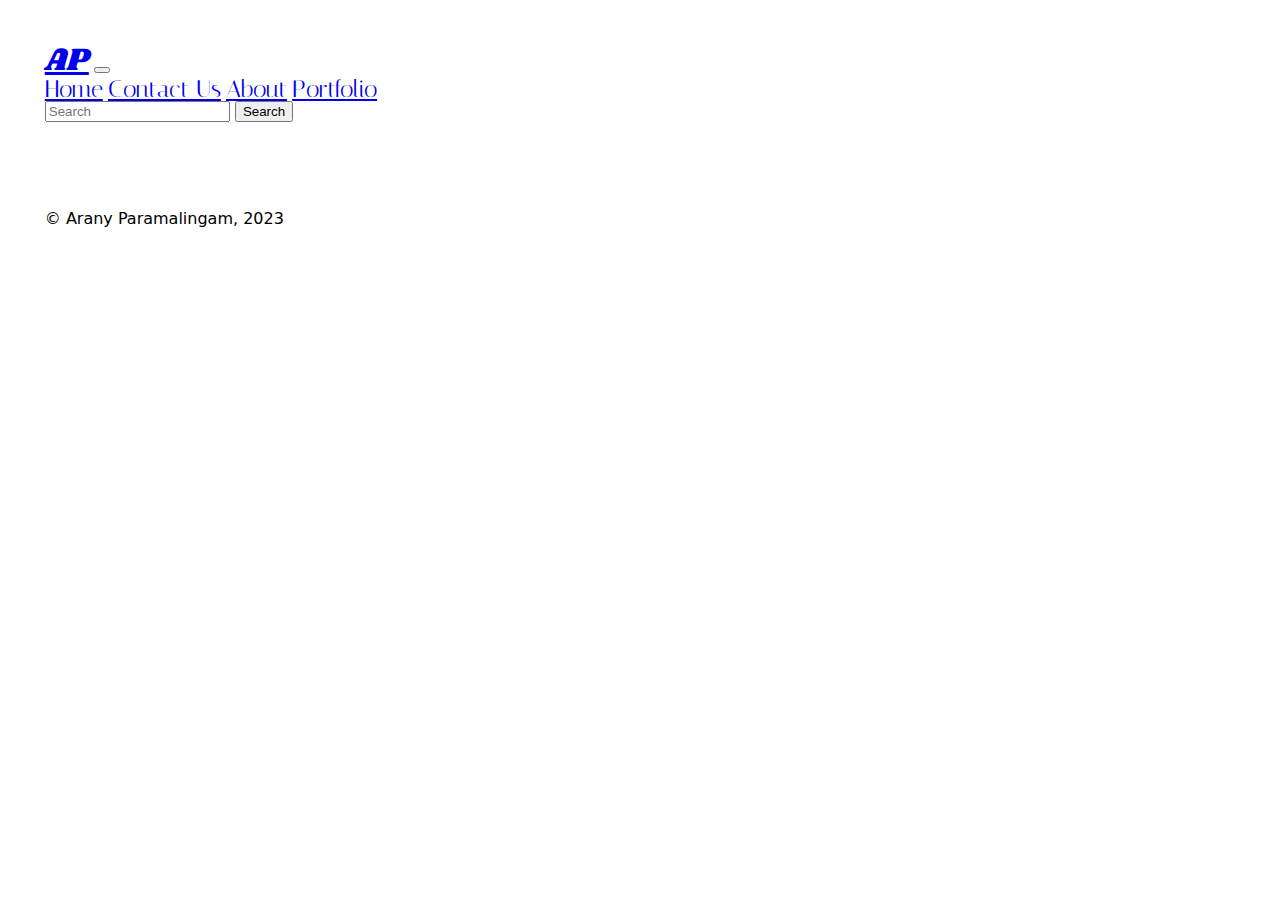
==== index.html @ 890af37b "creates navbar and footer, adds images of wireframes" ====
<!DOCTYPE html>
<html lang="en">
<head>
    <meta charset="UTF-8">
    <meta http-equiv="X-UA-Compatible" content="IE=edge">
    <meta name="viewport" content="width=device-width, initial-scale=1.0">
    
        <!-- Google Fonts-->
        <link rel="preconnect" href="https://fonts.googleapis.com">
        <link rel="preconnect" href="https://fonts.gstatic.com" crossorigin>
        <link href="https://fonts.googleapis.com/css2?family=Italiana&family=Playfair+Display&family=Roboto&family=Shrikhand&display=swap" rel="stylesheet">
         
        <!--Bootstrap CSS-->
        <link href="https://cdn.jsdelivr.net/npm/bootstrap@5.3.0-alpha3/dist/css/bootstrap.min.css" rel="stylesheet" integrity="sha384-KK94CHFLLe+nY2dmCWGMq91rCGa5gtU4mk92HdvYe+M/SXH301p5ILy+dN9+nJOZ" crossorigin="anonymous">

        <!-- Icons & CSS stylesheet -->
         <link rel="stylesheet" href="https://cdnjs.cloudflare.com/ajax/libs/font-awesome/4.7.0/css/font-awesome.min.css">
         <link href="css/reset.css" rel="stylesheet">
         <link href="css/main.css" rel="stylesheet">
    
    <title>Portfolio</title>
</head>
<body>
    <!--main with wrapper-->
    <main id="main container-sm">
        <!--Skip links for accessibility guidlines-->
        <ul role="list" class="skip-links">
            <li role="listitem" ><a href="#nav" aria-label="Skip to the Navigation">Skip to nav</a></li>
            <li role="listitem"><a href="#main" aria-label="Skip to main">Skip to main content</a></li>
            <li role="listitem"><a href="#footer" aria-label="Skip to the welcome section">Skip to footer</a></li>
          </ul>
        <header>
            <!--Navbar from bootstrap, changed colors and list items-->
            <nav id="nav" class="navbar navbar-expand-sm bg-info text-white padding-on-text">
                <div class="container-fluid">
                  <a class="navbar-brand text-white logo" href="#">AP</a>
                  <button class="navbar-toggler" type="button" data-bs-toggle="collapse" data-bs-target="#navbarSupportedContent" aria-controls="navbarSupportedContent" aria-expanded="false" aria-label="Toggle navigation">
                    <span class="navbar-toggler-icon"></span>
                  </button>
                  <div class="collapse navbar-collapse" id="navbarSupportedContent">
                    <ul class="navbar-nav me-auto mb-2 mb-lg-0">
                      <li class="nav-item">
                        <a class="nav-link active text-white navfont" aria-current="page" href="home.html">Home</a>
                        <a class="nav-link active text-white navfont" aria-current="page" href="contact.html">Contact Us</a>
                        <a class="nav-link active text-white navfont" aria-current="page" href="about-us.html">About</a>
                        <a class="nav-link active text-white navfont" aria-current="page" href="portfolio.html">Portfolio</a>
                      </li>
                    </ul>
                    <form class="d-flex" role="search">
                      <input class="form-control me-2" type="search" placeholder="Search" aria-label="Search">
                      <button class="btn btn-outline-success" type="submit">Search</button>
                    </form>
                  </div>
                </div>
              </nav>
        </header>
    </main>

    <!--Foter with copyright-->
    <footer id="footer" class="padding-on-text">
        <p>&#169; Arany Paramalingam, 2023</p>
    </footer>

    <!--bootstrap script-->
    <script src="https://cdn.jsdelivr.net/npm/bootstrap@5.3.0-alpha3/dist/js/bootstrap.bundle.min.js" integrity="sha384-ENjdO4Dr2bkBIFxQpeoTz1HIcje39Wm4jDKdf19U8gI4ddQ3GYNS7NTKfAdVQSZe" crossorigin="anonymous"></script>
</body>
</html>
---- css/main.css ----
html {
    box-sizing: border-box;
    font-size: 16px;
    font-family: system-ui, -apple-system, BlinkMacSystemFont, 'Segoe UI', Roboto, Oxygen, Ubuntu, Cantarell, 'Open Sans', 'Helvetica Neue', sans-serif;
}

/*styling skip links and referneced https://css-tricks.com/how-to-create-a-skip-to-content-link/ */

/*skip links list*/
.skip-links{
    list-style: none;
    margin: 0;
    padding: 0;
}

/*making skip links be hidding and appear when tab is pressed*/
.skip-links a{
background: #826cff;
    color: #f3f7ff;
    border: 1px solid white;
    height: 30px;
    left: 0%;
    padding: 3px;
    position: absolute;
    transform: translateY(-100%);
    transition: transform 0.3s;
    font-size: 15px;
    font-family: 'Caveat', cursive;
}

/*transformstion for skip-links*/
.skip-links a:focus {
    transform: translateY(0%);
}

.logo {
    font-family: 'Shrikhand', cursive;
    font-size: 2rem;
}

.navfont {
    font-family: 'Italiana', serif;
    font-size: 1.5rem;
}

.padding-on-text {
    padding: 3.5%;
}
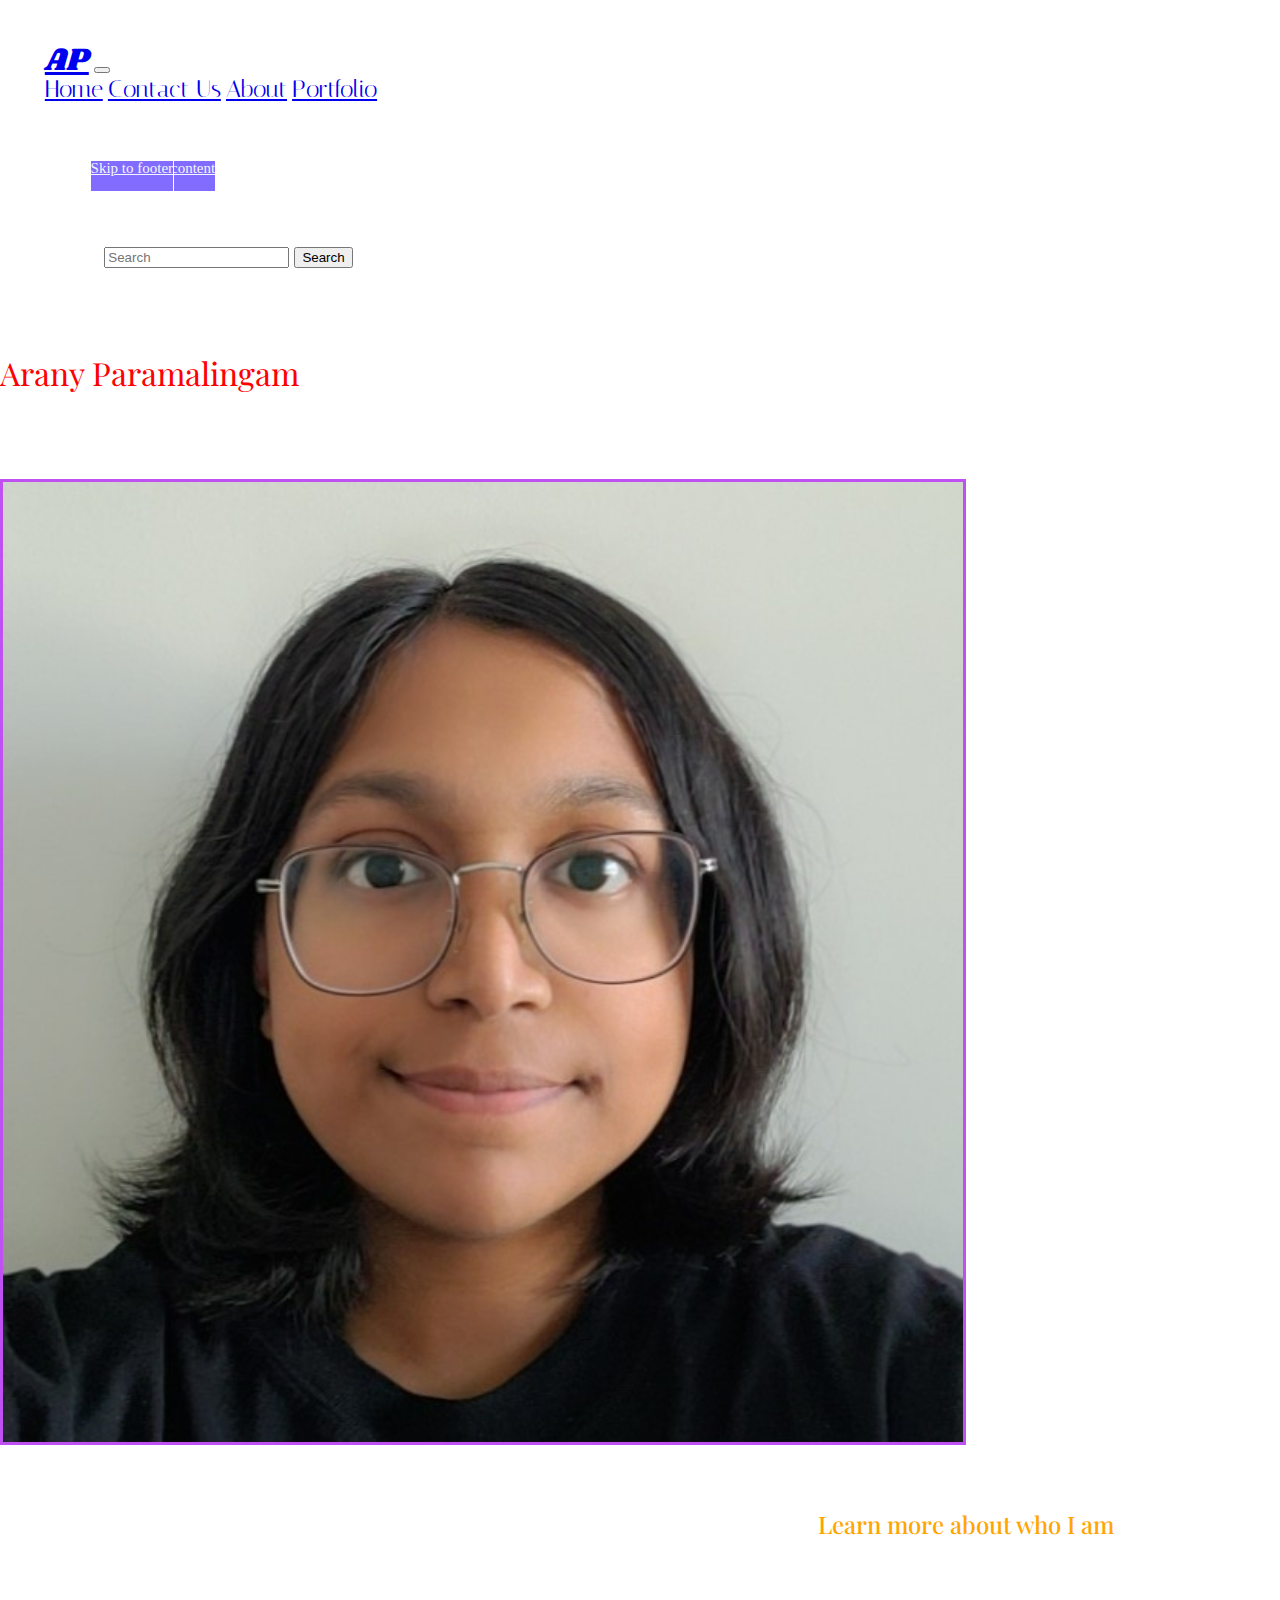
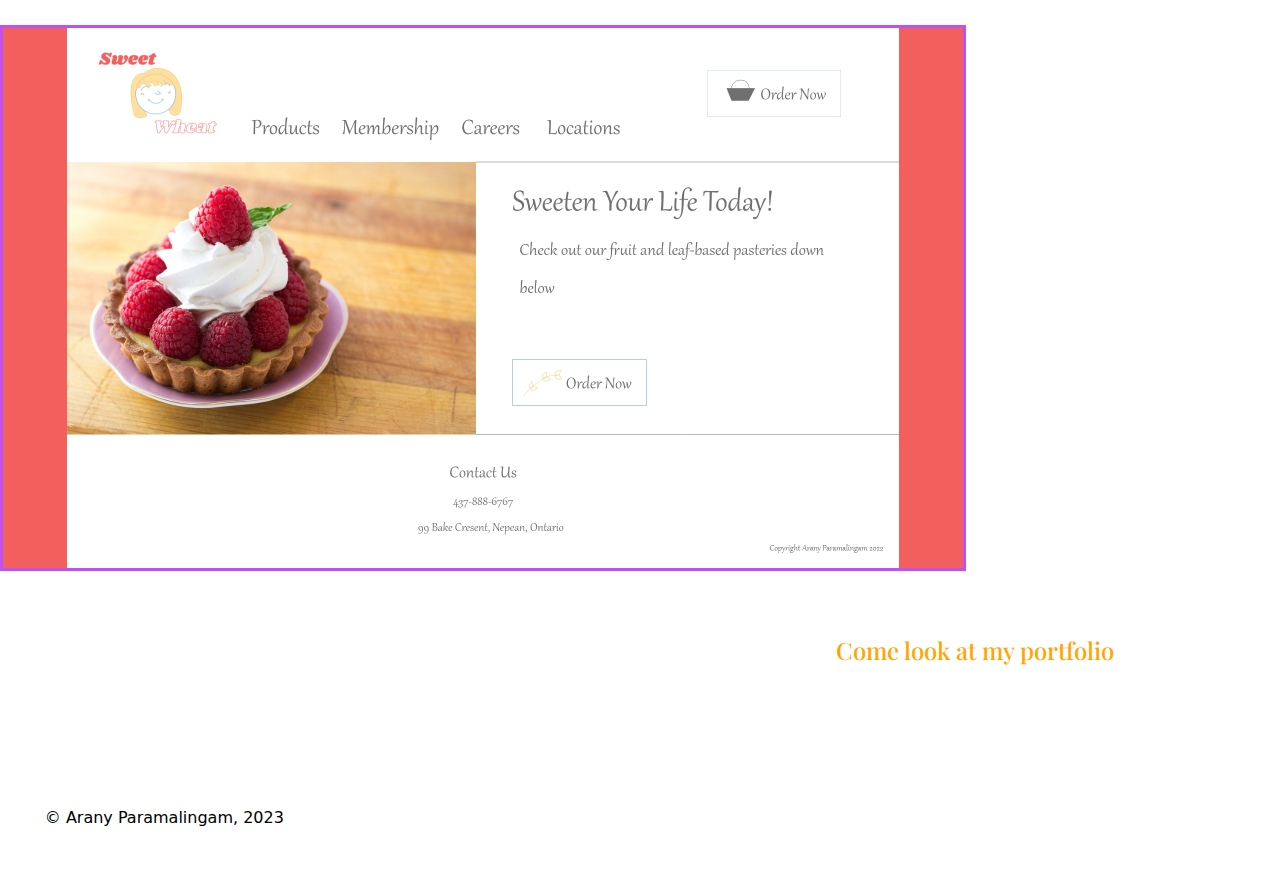
==== commit 40e56541: "adds content to pages" ====
--- a/index.html
+++ b/index.html
@@ -21,8 +21,6 @@
     <title>Portfolio</title>
 </head>
 <body>
-    <!--main with wrapper-->
-    <main id="main container-sm">
         <!--Skip links for accessibility guidlines-->
         <ul role="list" class="skip-links">
             <li role="listitem" ><a href="#nav" aria-label="Skip to the Navigation">Skip to nav</a></li>
@@ -33,14 +31,14 @@
             <!--Navbar from bootstrap, changed colors and list items-->
             <nav id="nav" class="navbar navbar-expand-sm bg-info text-white padding-on-text">
                 <div class="container-fluid">
-                  <a class="navbar-brand text-white logo" href="#">AP</a>
+                  <a class="navbar-brand text-white logo" href="index.html">AP</a>
                   <button class="navbar-toggler" type="button" data-bs-toggle="collapse" data-bs-target="#navbarSupportedContent" aria-controls="navbarSupportedContent" aria-expanded="false" aria-label="Toggle navigation">
                     <span class="navbar-toggler-icon"></span>
                   </button>
                   <div class="collapse navbar-collapse" id="navbarSupportedContent">
                     <ul class="navbar-nav me-auto mb-2 mb-lg-0">
                       <li class="nav-item">
-                        <a class="nav-link active text-white navfont" aria-current="page" href="home.html">Home</a>
+                        <a class="nav-link active text-white navfont" aria-current="page" href="index.html">Home</a>
                         <a class="nav-link active text-white navfont" aria-current="page" href="contact.html">Contact Us</a>
                         <a class="nav-link active text-white navfont" aria-current="page" href="about-us.html">About</a>
                         <a class="nav-link active text-white navfont" aria-current="page" href="portfolio.html">Portfolio</a>
@@ -54,10 +52,23 @@
                 </div>
               </nav>
         </header>
+
+    <!--main with wrapper-->
+    <main id="main">
+        <div class="text-center about-sect">
+            <h1>Arany Paramalingam</h1>
+            <a href="about-us.html"><img src="images/home-page/self-photo-wedev.jpg" alt="logo image"></img></a>
+            <p>Learn more about who I am</p>
+        </div>
+
+        <div class="text-center about-sect">
+            <a href="portfolio.html"><img src="images/home-page/Web 1920 – 1.png" alt="logo image"></img></a>
+            <p>Come look at my portfolio</p>
+        </div>
     </main>
 
     <!--Foter with copyright-->
-    <footer id="footer" class="padding-on-text">
+    <footer id="footer" class="padding-on-text bg-info text-white">
         <p>&#169; Arany Paramalingam, 2023</p>
     </footer>
 
--- a/css/main.css
+++ b/css/main.css
@@ -15,12 +15,13 @@
 
 /*making skip links be hidding and appear when tab is pressed*/
 .skip-links a{
-background: #826cff;
+    background: #826cff;
     color: #f3f7ff;
     border: 1px solid white;
     height: 30px;
     left: 0%;
-    padding: 3px;
+    margin-left: 7%;
+    margin-top: 15%;
     position: absolute;
     transform: translateY(-100%);
     transition: transform 0.3s;
@@ -43,6 +44,88 @@
     font-size: 1.5rem;
 }
 
+footer {
+    margin-top: 8%;
+}
+
+/*adds padding on foot and navbar so the text is not against the page*/
 .padding-on-text {
     padding: 3.5%;
+}
+
+/*the about section in homepage*/
+.about-sect a img {
+    width: 75%;
+    height: 75%;
+    margin-top: 7%;
+    margin-bottom: 5%;
+    border: 3px solid #bf50f2;
+}
+
+.about-sect h1 {
+    font-family: 'Playfair Display', serif;
+    color: red;
+    font-size: 2rem;
+    padding-top: 3.5%;
+}
+
+.about-sect p {
+    font-family: 'Playfair Display', serif;
+    font-weight: 500;
+    color: orange;
+    font-size: 1.5rem;
+    text-align: right;
+    margin-right: 13%;
+}
+
+.contact-sect h1 {
+    font-family: 'Playfair Display', serif;
+    color: red;
+    font-size: 2rem;
+    padding-top: 7%;
+    margin-left: 5%;
+    text-align: left;
+}
+
+form {
+    margin-top: 10%;
+    margin-left: 5%;
+    margin-right: 5%;
+}
+
+form label, form button {
+    margin-top: 2.5%;
+}
+
+.contact-img {
+    margin-top: 10%;
+    width: 100%;
+    height: 100%;
+}
+
+.about-page-sect h1 {
+    font-family: 'Playfair Display', serif;
+    color: red;
+    font-size: 2rem;
+    padding-top: 3.5%;
+}
+
+.about-page-sect img {
+    width: 75%;
+    height: 75%;
+    margin-top: 7%;
+    margin-bottom: 5%;
+    border: 6px solid #ff80b3;
+}
+
+.aboutmebtn a {
+    margin-top: 2%;
+    background-color: #4ceb51; /* Green */
+    border: none;
+    color: white;
+    padding: 3%;
+    text-align: center;
+    text-decoration: none;
+    display:block;
+    font-size: 16px;
 }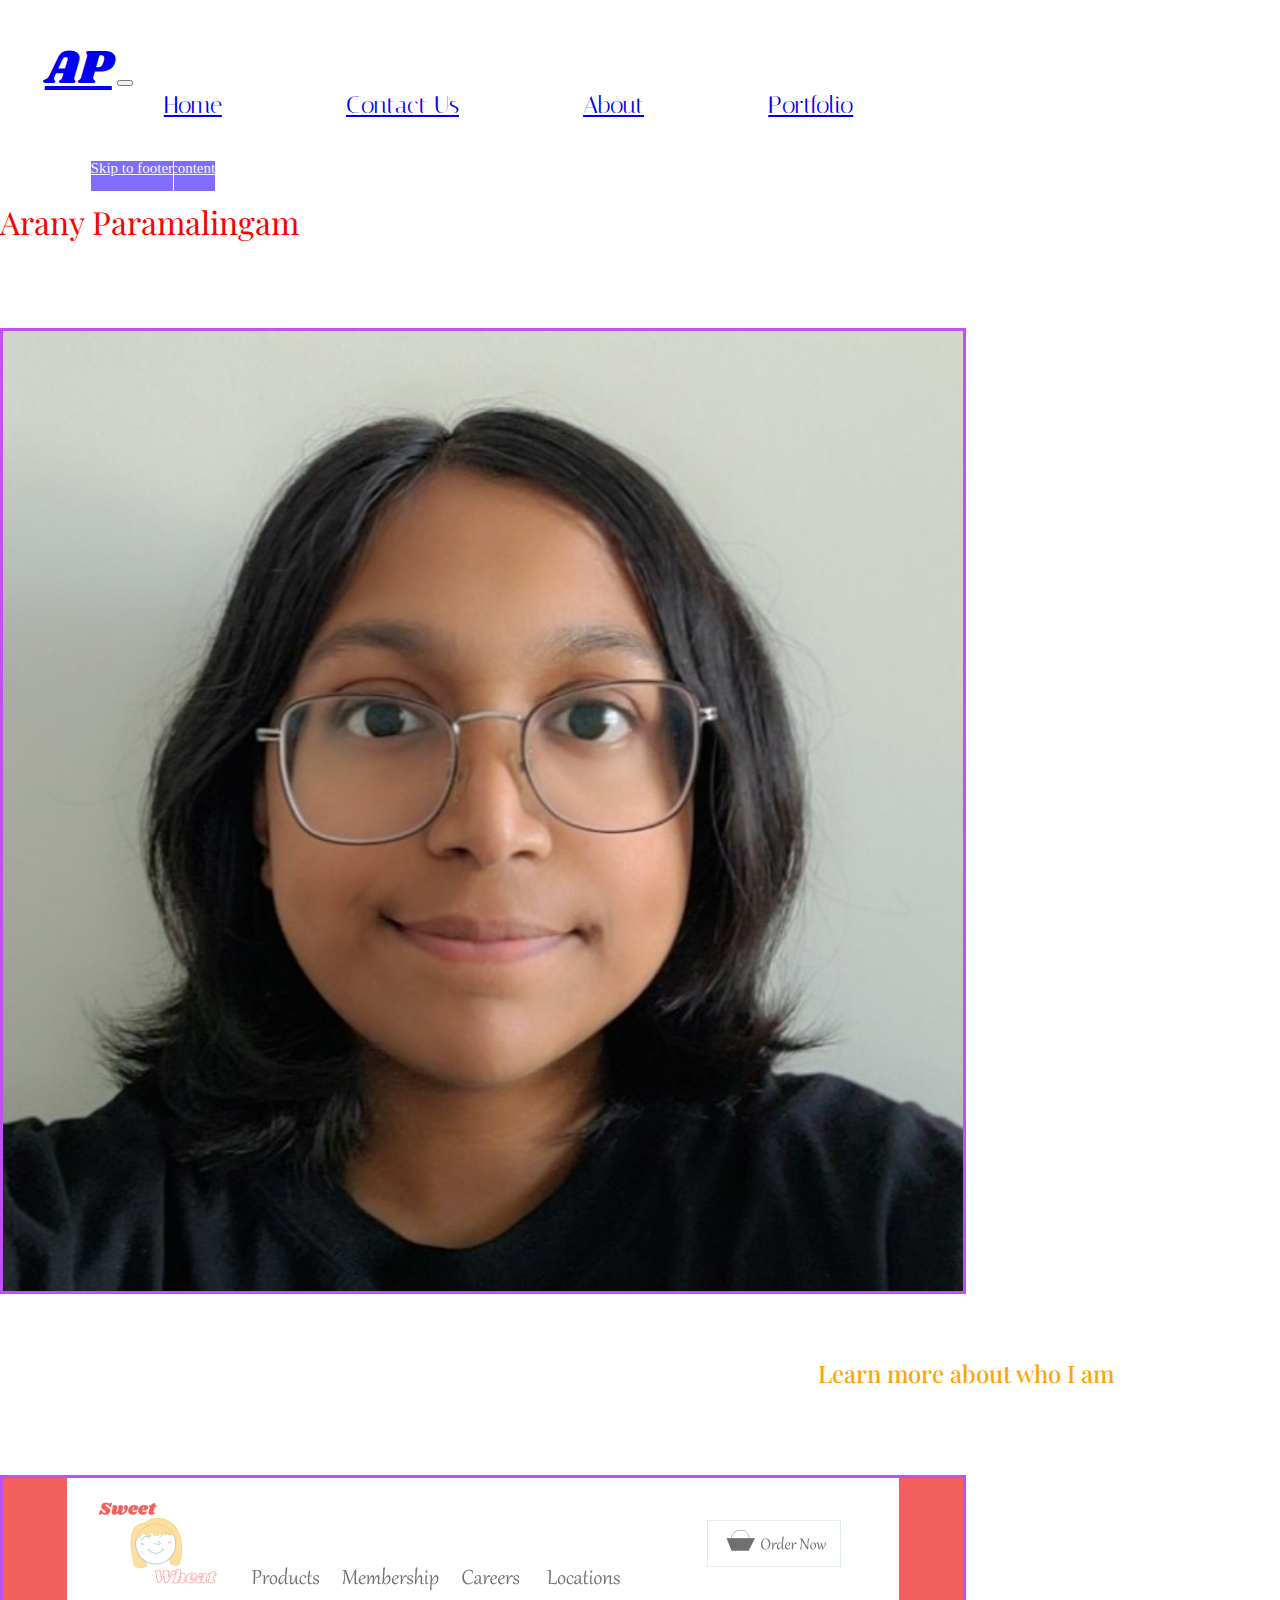
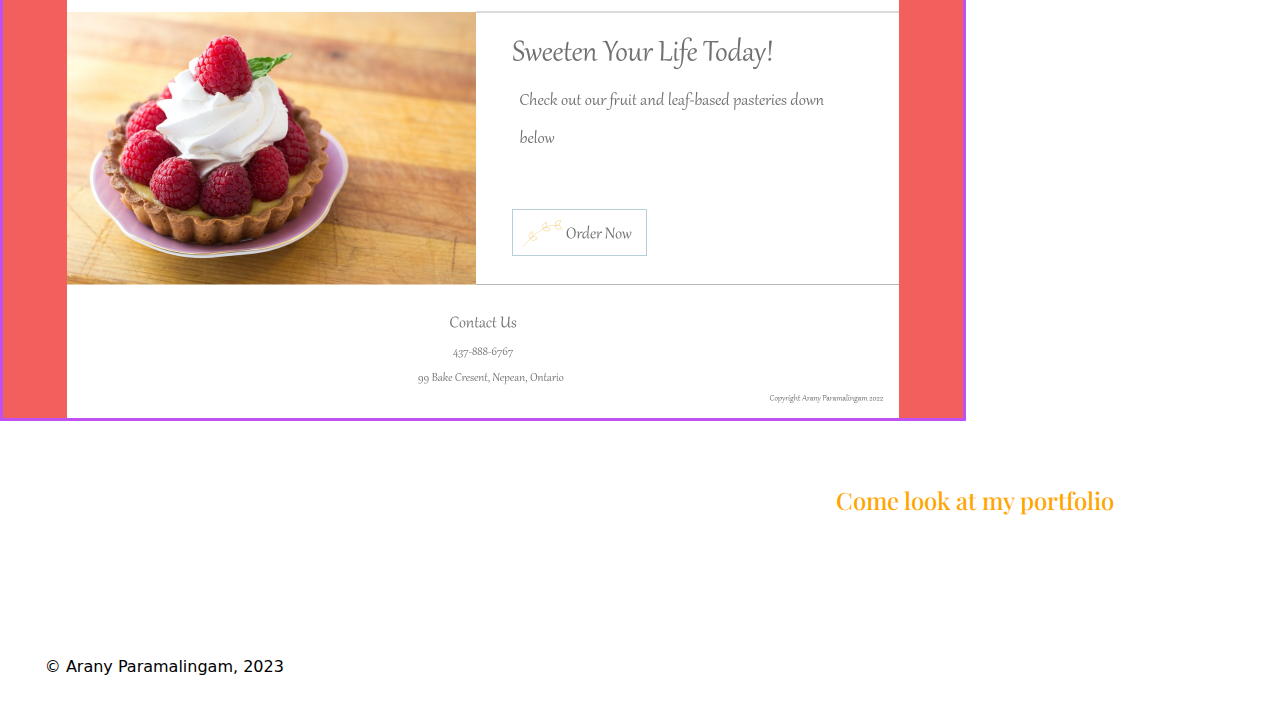
==== commit 0b0c36b1: "removes search bar" ====
--- a/index.html
+++ b/index.html
@@ -17,6 +17,9 @@
          <link rel="stylesheet" href="https://cdnjs.cloudflare.com/ajax/libs/font-awesome/4.7.0/css/font-awesome.min.css">
          <link href="css/reset.css" rel="stylesheet">
          <link href="css/main.css" rel="stylesheet">
+
+          <!--Css Library-->
+          <link rel="stylesheet" href="https://cdnjs.cloudflare.com/ajax/libs/animate.css/4.1.1/animate.min.css"/>
     
     <title>Portfolio</title>
 </head>
@@ -31,7 +34,7 @@
             <!--Navbar from bootstrap, changed colors and list items-->
             <nav id="nav" class="navbar navbar-expand-sm bg-info text-white padding-on-text">
                 <div class="container-fluid">
-                  <a class="navbar-brand text-white logo" href="index.html">AP</a>
+                  <a class="navbar-brand text-white logo animate__animated animate__lightSpeedInLeft" href="index.html">AP</a>
                   <button class="navbar-toggler" type="button" data-bs-toggle="collapse" data-bs-target="#navbarSupportedContent" aria-controls="navbarSupportedContent" aria-expanded="false" aria-label="Toggle navigation">
                     <span class="navbar-toggler-icon"></span>
                   </button>
@@ -44,10 +47,6 @@
                         <a class="nav-link active text-white navfont" aria-current="page" href="portfolio.html">Portfolio</a>
                       </li>
                     </ul>
-                    <form class="d-flex" role="search">
-                      <input class="form-control me-2" type="search" placeholder="Search" aria-label="Search">
-                      <button class="btn btn-outline-success" type="submit">Search</button>
-                    </form>
                   </div>
                 </div>
               </nav>
@@ -56,7 +55,7 @@
     <!--main with wrapper-->
     <main id="main">
         <div class="text-center about-sect">
-            <h1>Arany Paramalingam</h1>
+            <h1 class="animate__animated animate__bounce">Arany Paramalingam</h1>
             <a href="about-us.html"><img src="images/home-page/self-photo-wedev.jpg" alt="logo image"></img></a>
             <p>Learn more about who I am</p>
         </div>
--- a/css/main.css
+++ b/css/main.css
@@ -1,3 +1,4 @@
+/* Default styles for HTML elements */
 html {
     box-sizing: border-box;
     font-size: 16px;
@@ -34,16 +35,19 @@
     transform: translateY(0%);
 }
 
+/* Styles for logo */
 .logo {
     font-family: 'Shrikhand', cursive;
     font-size: 2rem;
 }
 
+/* Styles for navbar font */
 .navfont {
     font-family: 'Italiana', serif;
     font-size: 1.5rem;
 }
 
+/* Styles for footer */
 footer {
     margin-top: 8%;
 }
@@ -53,7 +57,7 @@
     padding: 3.5%;
 }
 
-/*the about section in homepage*/
+/* Styles for about section on homepage */
 .about-sect a img {
     width: 75%;
     height: 75%;
@@ -78,6 +82,7 @@
     margin-right: 13%;
 }
 
+/* Styles for contact section on contact page */
 .contact-sect h1 {
     font-family: 'Playfair Display', serif;
     color: red;
@@ -103,6 +108,7 @@
     height: 100%;
 }
 
+/* Styles for about page section */
 .about-page-sect h1 {
     font-family: 'Playfair Display', serif;
     color: red;
@@ -120,12 +126,160 @@
 
 .aboutmebtn a {
     margin-top: 2%;
-    background-color: #4ceb51; /* Green */
+    background-color: #43d76a; /* Green */
     border: none;
     color: white;
     padding: 3%;
     text-align: center;
     text-decoration: none;
     display:block;
-    font-size: 16px;
+    font-size: 1.2rem;
+    font-family:'Times New Roman', Times, serif;
+    font-weight: 400;
+
+}
+
+/* Styles for my work page */
+.mywork-sect {
+    font-family: 'Playfair Display', serif;
+    color: red;
+    font-size: 2rem;
+    padding-top: 3.5%;
+    text-align: center;
+}
+
+.work-img {
+    width: 75%;
+    height: 75%;
+    margin-top: 7%;
+    margin-bottom: 5%;
+}
+
+
+
+
+
+/*desktop version*/
+@media screen and (min-width: 760px){
+    /* Styles for logo */
+.logo {
+    font-family: 'Shrikhand', cursive;
+    font-size: 3rem;
+}
+
+/* Styles for navbar font */
+.navfont {
+    font-family: 'Italiana', serif;
+    font-size: 1.5rem;
+    display:inline-block;
+    margin-left: 10%;
+}
+
+/* Styles for footer */
+footer {
+    margin-top: 8%;
+}
+
+/*adds padding on foot and navbar so the text is not against the page*/
+.padding-on-text {
+    padding: 3.5%;
+}
+
+/* Styles for about section on homepage */
+.about-sect a img {
+    width: 75%;
+    height: 75%;
+    margin-top: 7%;
+    margin-bottom: 5%;
+    border: 3px solid #bf50f2;
+}
+
+.about-sect h1 {
+    font-family: 'Playfair Display', serif;
+    color: red;
+    font-size: 2rem;
+    padding-top: 3.5%;
+}
+
+.about-sect p {
+    font-family: 'Playfair Display', serif;
+    font-weight: 500;
+    color: orange;
+    font-size: 1.5rem;
+    text-align: right;
+    margin-right: 13%;
+}
+
+/* Styles for contact section on contact page */
+.contact-sect h1 {
+    font-family: 'Playfair Display', serif;
+    color: red;
+    font-size: 2rem;
+    padding-top: 7%;
+    margin-left: 5%;
+    text-align: left;
+}
+
+form {
+    margin-top: 10%;
+    margin-left: 5%;
+    margin-right: 5%;
+}
+
+form label, form button {
+    margin-top: 2.5%;
+}
+
+.contact-img {
+    margin-top: 10%;
+    width: 100%;
+    height: 100%;
+}
+
+/* Styles for about page section */
+.about-page-sect h1 {
+    font-family: 'Playfair Display', serif;
+    color: red;
+    font-size: 2rem;
+    padding-top: 3.5%;
+}
+
+.about-page-sect img {
+    width: 75%;
+    height: 75%;
+    margin-top: 7%;
+    margin-bottom: 5%;
+    border: 6px solid #ff80b3;
+}
+
+.aboutmebtn a {
+    margin-top: 2%;
+    background-color: #43d76a; /* Green */
+    border: none;
+    color: white;
+    padding: 3%;
+    text-align: center;
+    text-decoration: none;
+    display:block;
+    font-size: 1.2rem;
+    font-family:'Times New Roman', Times, serif;
+    font-weight: 400;
+
+}
+
+/* Styles for my work page */
+.mywork-sect {
+    font-family: 'Playfair Display', serif;
+    color: red;
+    font-size: 2rem;
+    padding-top: 3.5%;
+    text-align: center;
+}
+
+.work-img {
+    width: 75%;
+    height: 75%;
+    margin-top: 7%;
+    margin-bottom: 5%;
+}
 }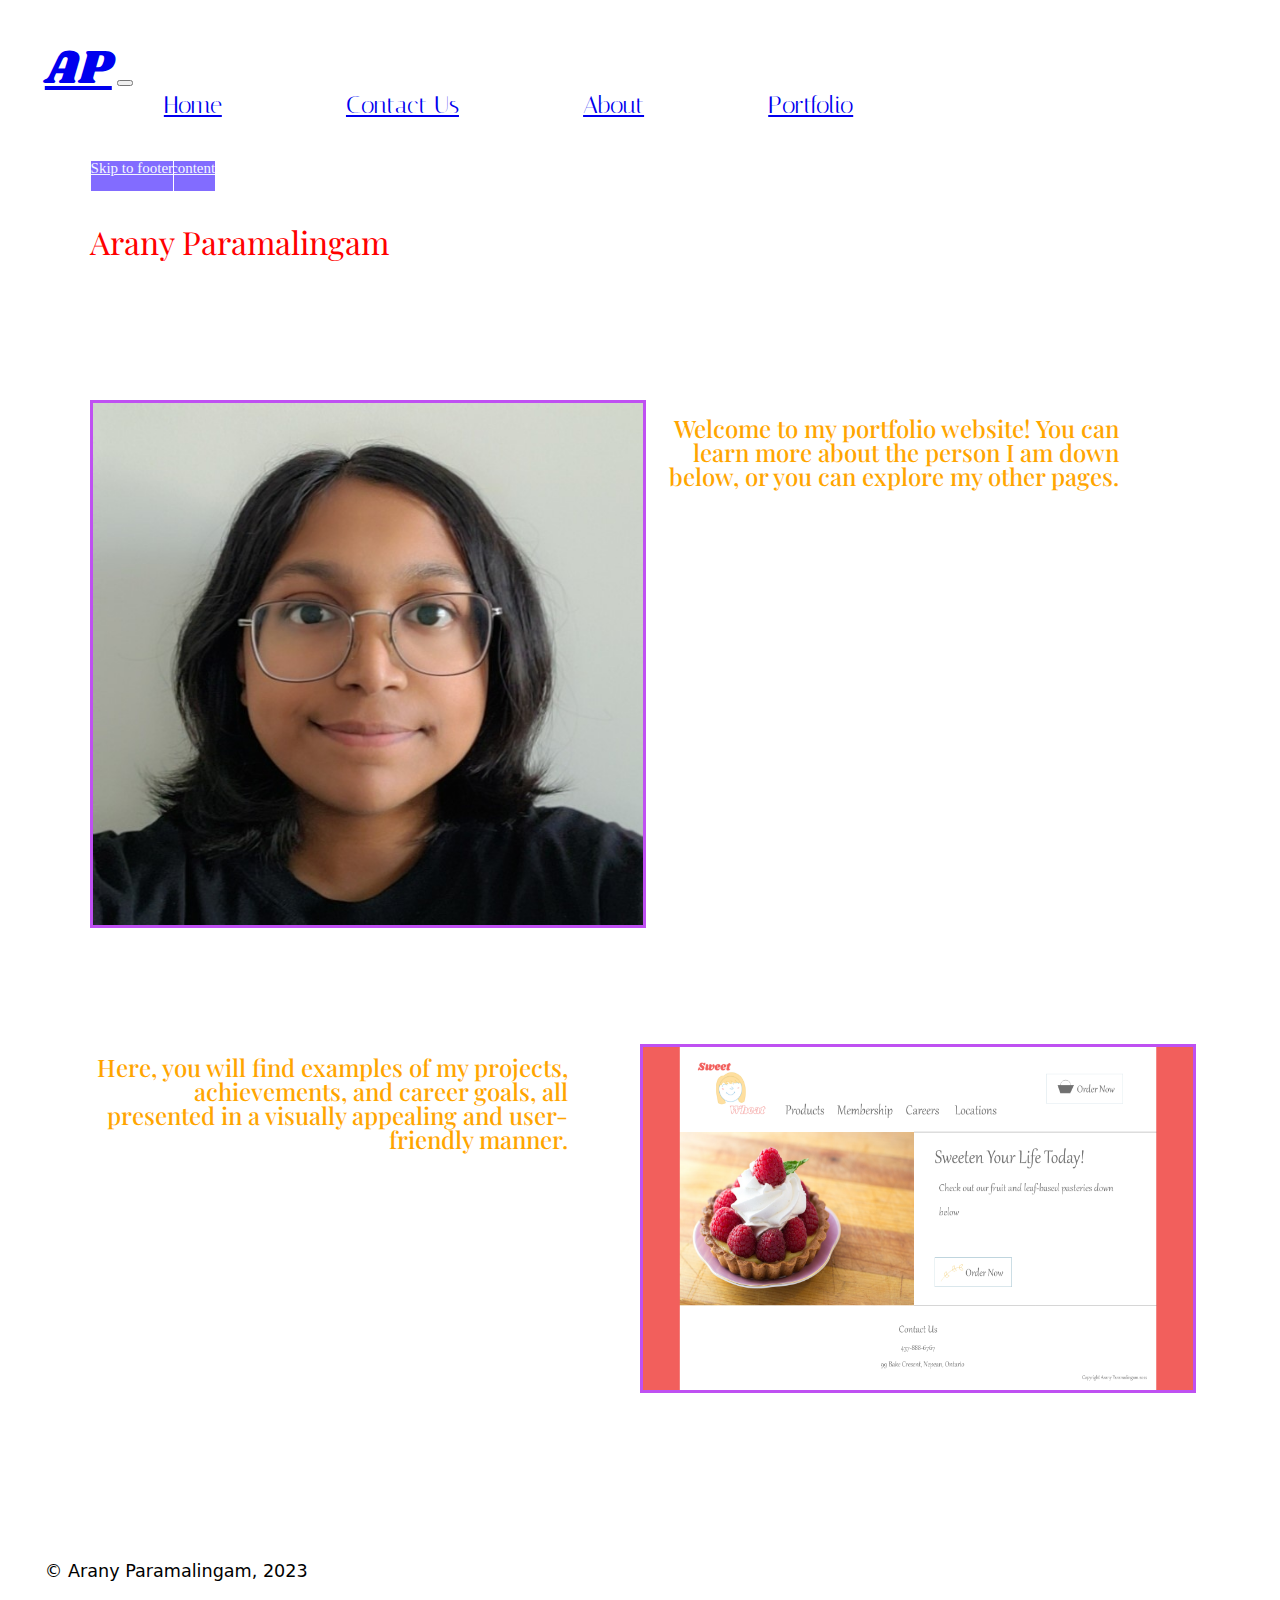
==== commit 044e170e: "makes index desktop friendly" ====
--- a/index.html
+++ b/index.html
@@ -54,15 +54,18 @@
 
     <!--main with wrapper-->
     <main id="main">
-        <div class="text-center about-sect">
+        <div class="text-center about-sect about-sect1">
             <h1 class="animate__animated animate__bounce">Arany Paramalingam</h1>
             <a href="about-us.html"><img src="images/home-page/self-photo-wedev.jpg" alt="logo image"></img></a>
-            <p>Learn more about who I am</p>
+            <p>Welcome to my portfolio website! You can learn more about the person I am down below, or you can explore my other pages.</p>
         </div>
 
-        <div class="text-center about-sect">
+        <div class="text-center about-sect about-sect2">
             <a href="portfolio.html"><img src="images/home-page/Web 1920 – 1.png" alt="logo image"></img></a>
-            <p>Come look at my portfolio</p>
+            <p>Here, you will find examples of my projects,
+                achievements, and career goals, all 
+                presented in a visually appealing and 
+                user-friendly manner. </p>
         </div>
     </main>
 
--- a/css/main.css
+++ b/css/main.css
@@ -178,6 +178,7 @@
 /* Styles for footer */
 footer {
     margin-top: 8%;
+    font-size: 1.1rem;
 }
 
 /*adds padding on foot and navbar so the text is not against the page*/
@@ -186,11 +187,60 @@
 }
 
 /* Styles for about section on homepage */
+/*grid for the first half*/
+.about-sect1 {
+    display: grid;
+        /*1 col, 1 row*/
+        grid-template-columns: 50% 50%;
+        grid-template-rows: 25% 50%;
+        padding: 2% 7% 2% 7%;
+        justify-content: center;
+}
+
+.about-sect1 a img {
+    grid-column: 1 / 2;
+    grid-row: 2 / 3;
+}
+
+.about-sect1 h1 {
+    grid-column: 1 / 3;
+    grid-row: 1 / 2;
+}
+
+.about-sect1 p {
+    grid-column: 2 / 3;
+    grid-row: 2 / 3;
+}
+
+/*grid for the second half of the page*/
+
+.about-sect2 {
+    display: grid;
+        /*1 col, 1 row*/
+        grid-template-columns: 50% 50%;
+        grid-template-rows: 50%;
+        padding: 2% 7% 2% 7%;
+        justify-content: center;
+}
+
+.about-sect2 a img {
+    grid-column: 2 / 3;
+    grid-row: 1 / 2;
+
+    margin-top: 20%;
+    width: 150%;
+    height: 300%;
+}
+
+.about-sect2 p {
+    margin-top: 12%;
+    grid-column: 1 / 2;
+    grid-row: 1 / 2;
+}
+
 .about-sect a img {
-    width: 75%;
-    height: 75%;
-    margin-top: 7%;
-    margin-bottom: 5%;
+    width: 100%;
+    height: 150%;
     border: 3px solid #bf50f2;
 }
 
@@ -208,6 +258,7 @@
     font-size: 1.5rem;
     text-align: right;
     margin-right: 13%;
+    padding-top: 10%;
 }
 
 /* Styles for contact section on contact page */
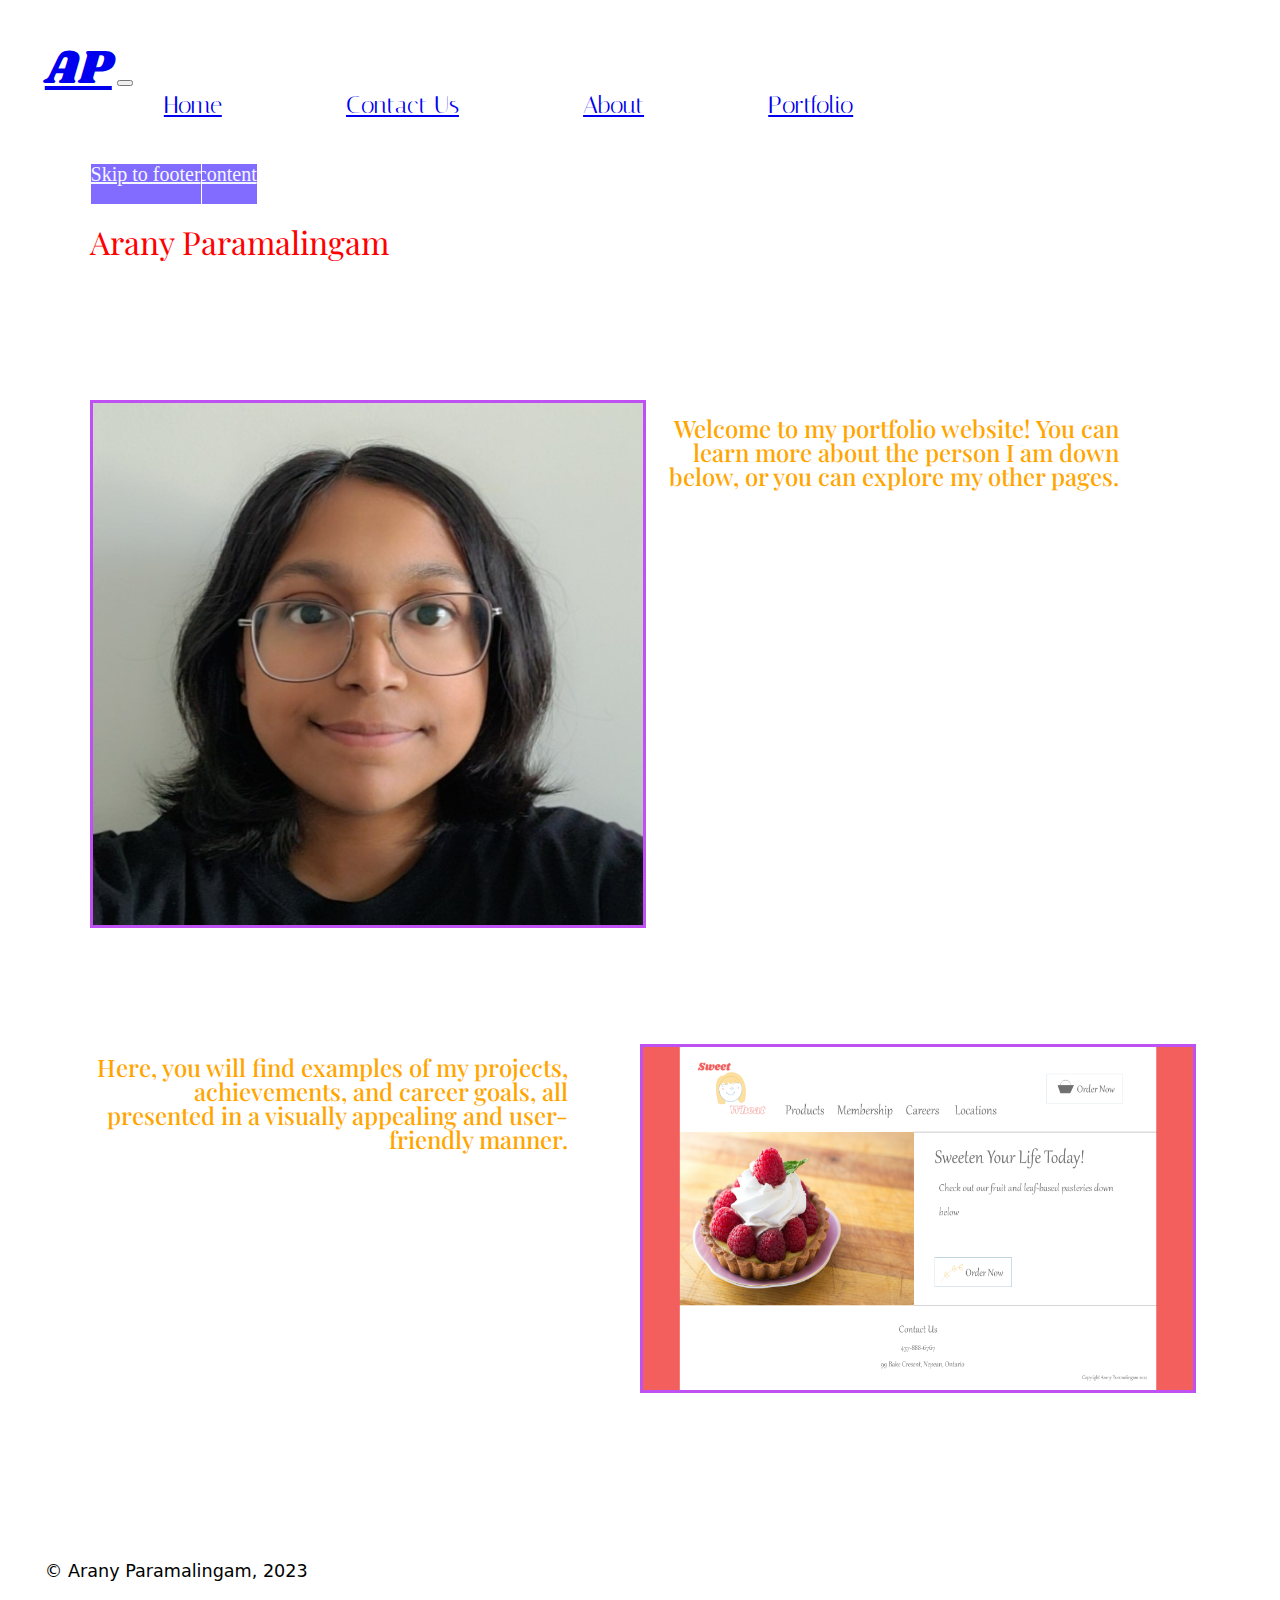
==== commit 1b8d6488: "validates css and html" ====
--- a/index.html
+++ b/index.html
@@ -30,16 +30,16 @@
             <li role="listitem"><a href="#main" aria-label="Skip to main">Skip to main content</a></li>
             <li role="listitem"><a href="#footer" aria-label="Skip to the welcome section">Skip to footer</a></li>
           </ul>
-        <header>
+        <header role="banner">
             <!--Navbar from bootstrap, changed colors and list items-->
-            <nav id="nav" class="navbar navbar-expand-sm bg-info text-white padding-on-text">
+            <nav id="nav" class="navbar navbar-expand-sm bg-info text-white padding-on-text" role="navigation" aria-label="Main Navigation">
                 <div class="container-fluid">
                   <a class="navbar-brand text-white logo animate__animated animate__lightSpeedInLeft" href="index.html">AP</a>
                   <button class="navbar-toggler" type="button" data-bs-toggle="collapse" data-bs-target="#navbarSupportedContent" aria-controls="navbarSupportedContent" aria-expanded="false" aria-label="Toggle navigation">
                     <span class="navbar-toggler-icon"></span>
                   </button>
                   <div class="collapse navbar-collapse" id="navbarSupportedContent">
-                    <ul class="navbar-nav me-auto mb-2 mb-lg-0">
+                    <ul class="navbar-nav me-auto mb-2 mb-lg-0" role="menubar">
                       <li class="nav-item">
                         <a class="nav-link active text-white navfont" aria-current="page" href="index.html">Home</a>
                         <a class="nav-link active text-white navfont" aria-current="page" href="contact.html">Contact Us</a>
@@ -53,15 +53,15 @@
         </header>
 
     <!--main with wrapper-->
-    <main id="main">
+    <main id="main" role="main">
         <div class="text-center about-sect about-sect1">
-            <h1 class="animate__animated animate__bounce">Arany Paramalingam</h1>
-            <a href="about-us.html"><img src="images/home-page/self-photo-wedev.jpg" alt="logo image"></img></a>
+            <h1 class="animate__animated animate__bounce" itemscope itemtype="http://schema.org/Person">Arany Paramalingam</h1>
+            <a href="about-us.html"><img src="images/home-page/self-photo-wedev.jpg" alt="logo image"></a>
             <p>Welcome to my portfolio website! You can learn more about the person I am down below, or you can explore my other pages.</p>
         </div>
 
         <div class="text-center about-sect about-sect2">
-            <a href="portfolio.html"><img src="images/home-page/Web 1920 – 1.png" alt="logo image"></img></a>
+            <a href="portfolio.html"><img src="images/home-page/web1920–1.png" alt="logo image"></a>
             <p>Here, you will find examples of my projects,
                 achievements, and career goals, all 
                 presented in a visually appealing and 
@@ -70,7 +70,7 @@
     </main>
 
     <!--Foter with copyright-->
-    <footer id="footer" class="padding-on-text bg-info text-white">
+    <footer id="footer" class="padding-on-text bg-info text-white" role="contentinfo">
         <p>&#169; Arany Paramalingam, 2023</p>
     </footer>
 
--- a/css/main.css
+++ b/css/main.css
@@ -175,6 +175,34 @@
     margin-left: 10%;
 }
 
+/*skip links list*/
+.skip-links{
+    list-style: none;
+    margin: 0;
+    padding: 0;
+}
+
+/*making skip links be hidding and appear when tab is pressed*/
+.skip-links a{
+    background: #826cff;
+    color: #f3f7ff;
+    border: 1px solid white;
+    height: 40px;
+    left: 0%;
+    margin-left: 7%;
+    margin-top: 16%;
+    position: absolute;
+    transform: translateY(-100%);
+    transition: transform 0.3s;
+    font-size: 20px;
+    font-family: 'Caveat', cursive;
+}
+
+/*transformstion for skip-links*/
+.skip-links a:focus {
+    transform: translateY(0%);
+}
+
 /* Styles for footer */
 footer {
     margin-top: 8%;
@@ -322,7 +350,7 @@
 .mywork-sect {
     font-family: 'Playfair Display', serif;
     color: red;
-    font-size: 2rem;
+    font-size: 2.5rem;
     padding-top: 3.5%;
     text-align: center;
 }
@@ -333,4 +361,78 @@
     margin-top: 7%;
     margin-bottom: 5%;
 }
+
+.work-container {
+    display: grid;
+        /*3 col, 4 row*/
+        grid-template-columns: 33% 33% 33%;
+        grid-template-rows: 1fr 1fr 1fr 1fr;
+        padding: 2% 7% 2% 7%;
+        justify-content: center;
+}
+
+.box1 {
+    grid-column: 1 / 2;
+    grid-row: 1 / 2;
+}
+
+.box2 {
+    width: 100%;
+    height: 40%;
+    margin-top: 25%;
+    grid-column: 2 / 3;
+    grid-row: 1 / 2;
+}
+
+.box3 {
+    grid-column: 3 / 4;
+    grid-row: 1 / 2;
+}
+
+
+
+.box4 {
+    width: 100%;
+    height: 60%;
+    margin-top: 10%;
+    grid-column: 1 / 2;
+    grid-row: 2 / 3;
+}
+
+.box5 {
+    grid-column: 2 / 3;
+    grid-row: 2 / 3;
+}
+
+.box6 {
+    grid-column: 3 / 4;
+    grid-row: 2 / 3;
+}
+
+
+
+.box7 {
+    grid-column: 1 / 2;
+    grid-row: 3 / 4;
+}
+
+.box8 {
+    grid-column: 2 / 3;
+    grid-row: 3 / 4;
+}
+
+.box9 {
+    width: 125%;
+    height: 80%;
+    margin-top: 10%;
+    grid-column: 3 / 4;
+    grid-row: 3 / 4;
+}
+
+.box10 {
+    width: 150%;
+    grid-column: 1 / 2;
+    grid-row: 4 / 5;
+}
+
 }